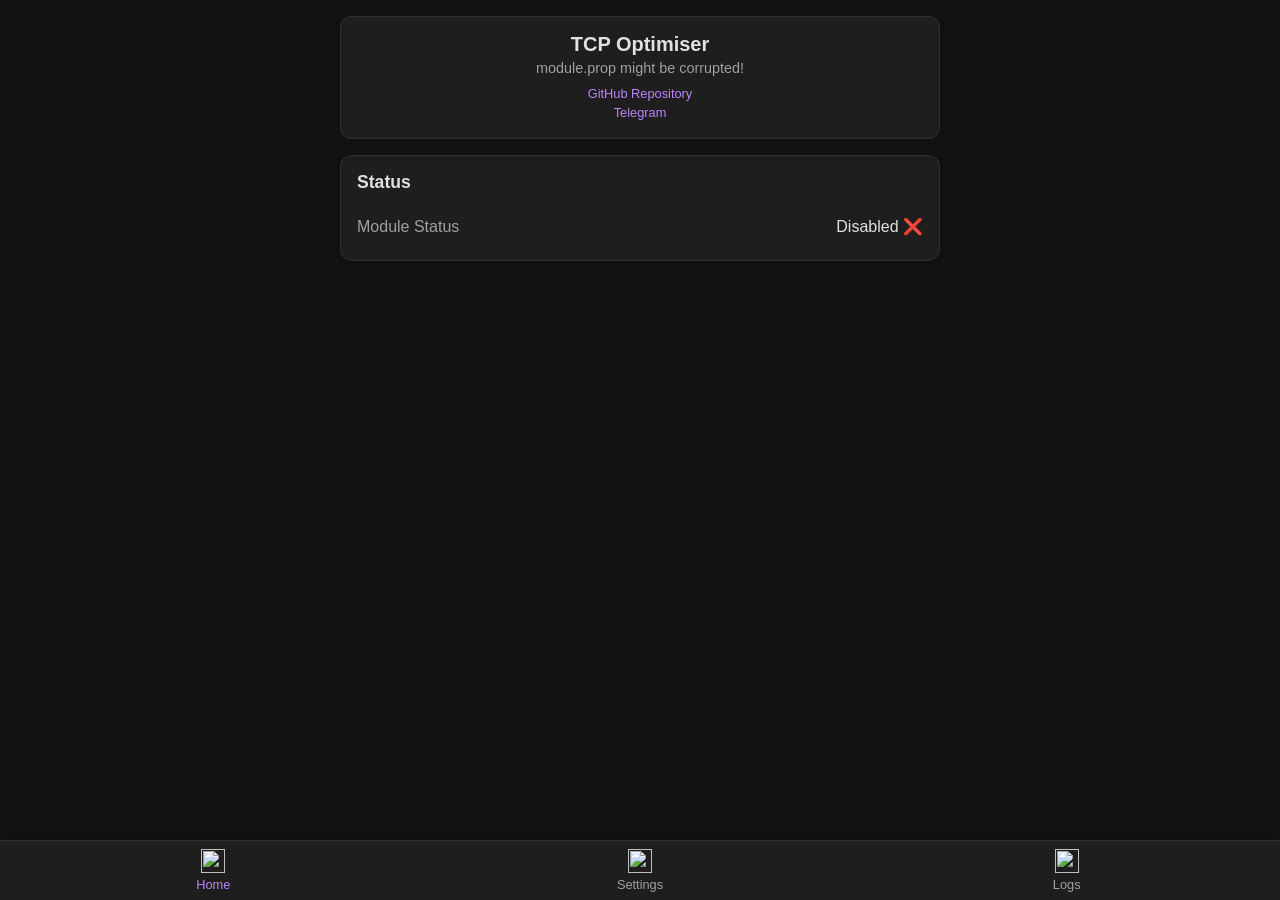
==== module/webroot/index.html @ 57b9441a "Update index.html" ====
<!DOCTYPE html>
<html lang="en">
<head>
	<meta charset="UTF-8">
	<meta
		name="viewport"
		content="width=device-width, initial-scale=1.0, viewport-fit=cover"
	>

	<title>TCP Optimiser</title>

	<!-- MMRL / KernelSU WebUI safe-area insets -->
	<link
		rel="stylesheet"
		type="text/css"
		href="https://mui.kernelsu.org/internal/insets.css"
	>

	<link rel="stylesheet" href="./css/common.css">
	<link rel="stylesheet" href="./css/icons.css">

	<script type="module" src="./js/router.js"></script>
</head>

<body>
	<div class="container">
		<header class="card module-info" aria-labelledby="module-title">
			<div class="module-content">
				<div id="module-title" class="module-name">TCP Optimiser</div>
				<div id="version" class="version">Loading Version...</div>

				<a
					href="#"
					data-value="https://github.com/Bouteillepleine/TCP_Optimiser_Module"
					class="link github"
					rel="noopener noreferrer"
				>
					GitHub Repository
				</a>

				<a
					href="#"
					data-value="https://t.me/anonymous_yolo"
					class="link telegram"
					rel="noopener noreferrer"
				>
					Telegram
				</a>
			</div>
		</header>

		<main id="page-content" class="page-container">
			<div id="current-page" class="page active"></div>
		</main>

		<nav class="footer-nav" aria-label="Main navigation">
			<a href="#" data-page="home" class="nav-item active" aria-label="Home">
				<img src="./icons/home.svg" class="nav-icon" alt="" aria-hidden="true">
				<span class="nav-text">Home</span>
			</a>

			<a href="#" data-page="settings" class="nav-item" aria-label="Settings">
				<img src="./icons/settings.svg" class="nav-icon" alt="" aria-hidden="true">
				<span class="nav-text">Settings</span>
			</a>

			<a href="#" data-page="logs" class="nav-item" aria-label="Logs">
				<img src="./icons/list.svg" class="nav-icon" alt="" aria-hidden="true">
				<span class="nav-text">Logs</span>
			</a>
		</nav>
	</div>
</body>
</html>
---- module/webroot/css/common.css ----
:root {
  --bg-color: #121212;
  --card-bg: #1e1e1e;
  --primary: #bb86fc;
  --text: #e1e1e1;
  --text-secondary: #a0a0a0;
  --border-color: rgba(255, 255, 255, 0.08);
  --border-radius: 12px;
  --spacing: 16px;
  --footer-height: 60px;
  --window-inset-top: 0px;
  --window-inset-bottom: 0px;
}

* {
  margin: 0;
  padding: 0;
  box-sizing: border-box;
  -webkit-tap-highlight-color: transparent;
}

body {
  font-family: -apple-system, BlinkMacSystemFont, 'Segoe UI', Roboto, Oxygen, Ubuntu, Cantarell, sans-serif;
  background-color: var(--bg-color);
  color: var(--text);
  min-height: 100vh;
  position: relative;
  padding: var(--spacing);
  padding-top: calc(var(--spacing) + var(--window-inset-top));
  padding-bottom: calc(var(--footer-height) + var(--spacing) + var(--window-inset-bottom));
}

.container {
  max-width: 600px;
  margin: 0 auto;
  display: grid;
  gap: var(--spacing);
}

.card {
  background-color: var(--card-bg);
  border: 1px solid var(--border-color);
  border-radius: var(--border-radius);
  padding: var(--spacing);
  box-shadow: 0 4px 6px rgba(0, 0, 0, 0.1);
}

.card-header {
  margin-bottom: 16px;
}

.card-header h3 {
  font-size: 1.1rem;
  font-weight: 600;
  color: var(--text);
}

.footer-nav {
  position: fixed;
  bottom: 0;
  left: 0;
  right: 0;
  height: calc(var(--footer-height) + var(--window-inset-bottom));
  padding-bottom: var(--window-inset-bottom);
  background-color: var(--card-bg);
  border-top: 1px solid var(--border-color);
  display: flex;
  justify-content: space-around;
  align-items: center;
  box-shadow: 0 -2px 10px rgba(0, 0, 0, 0.2);
  z-index: 20;
}

.nav-item {
  flex: 1;
  display: flex;
  flex-direction: column;
  align-items: center;
  justify-content: center;
  text-decoration: none;
  color: var(--text-secondary);
  height: 100%;
  transition: color 0.3s, transform 0.2s;
}

.nav-item:active {
  transform: scale(0.96);
}

.nav-item.active {
  color: var(--primary);
}

.nav-icon {
  font-size: 1.4rem;
  margin-bottom: 4px;
}

.nav-text {
  font-size: 0.8rem;
}

.module-content {
  display: flex;
  flex-direction: column;
  align-items: center;
  text-align: center;
  gap: 0;
}

.module-name {
  font-size: 1.25rem;
  font-weight: 600;
}

.version {
  color: var(--text-secondary);
  font-size: 0.9rem;
  margin-top: 4px;
  margin-bottom: 8px;
}

.link {
  color: var(--primary);
  text-decoration: none;
  padding: 2px 0;
  font-size: 0.8rem;
}

.link:active {
  opacity: 0.75;
}

.page {
  opacity: 0;
  transform: translateY(20px);
  transition: opacity 0.4s ease, transform 0.4s ease;
}

.page.active {
  opacity: 1;
  transform: translateY(0);
}
---- module/webroot/css/icons.css ----
/* Icon styles */
.nav-icon {
  display: block;
  width: 24px;
  height: 24px;
  margin-bottom: 4px;
  fill: currentColor;
  stroke: currentColor;
  flex-shrink: 0;
}

.icon {
  display: inline-block;
  width: 1em;
  height: 1em;
  stroke-width: 0;
  stroke: currentColor;
  fill: currentColor;
  vertical-align: -0.125em;
  flex-shrink: 0;
}
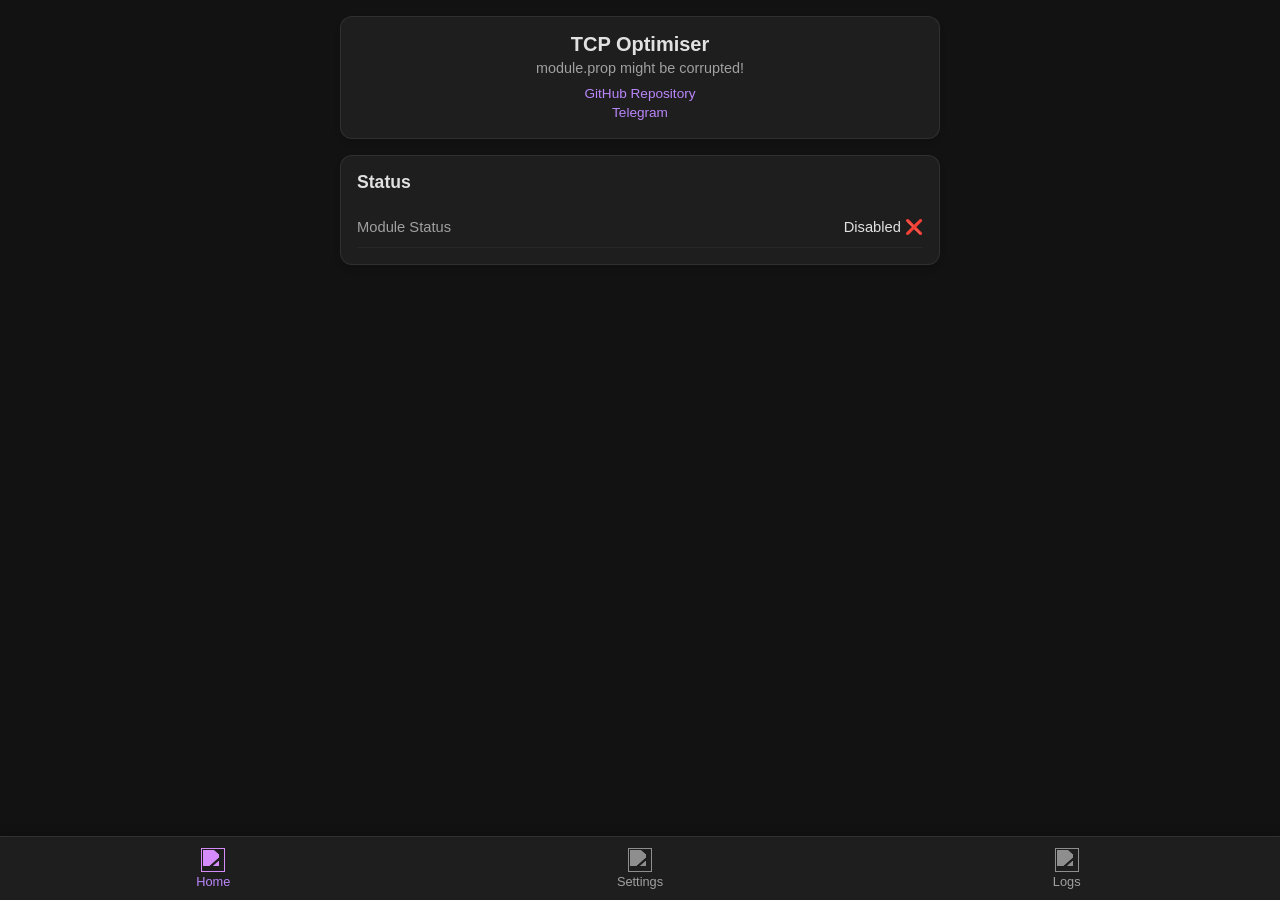
==== commit a16d7f34: "Update index.html" ====
--- a/module/webroot/index.html
+++ b/module/webroot/index.html
@@ -2,6 +2,7 @@
 <html lang="en">
 <head>
 	<meta charset="UTF-8">
+
 	<meta
 		name="viewport"
 		content="width=device-width, initial-scale=1.0, viewport-fit=cover"
@@ -26,13 +27,13 @@
 	<div class="container">
 		<header class="card module-info" aria-labelledby="module-title">
 			<div class="module-content">
-				<div id="module-title" class="module-name">TCP Optimiser</div>
+				<h1 id="module-title" class="module-name">TCP Optimiser</h1>
 				<div id="version" class="version">Loading Version...</div>
 
 				<a
 					href="#"
 					data-value="https://github.com/Bouteillepleine/TCP_Optimiser_Module"
-					class="link github"
+					class="link github external-link"
 					rel="noopener noreferrer"
 				>
 					GitHub Repository
@@ -41,7 +42,7 @@
 				<a
 					href="#"
 					data-value="https://t.me/anonymous_yolo"
-					class="link telegram"
+					class="link telegram external-link"
 					rel="noopener noreferrer"
 				>
 					Telegram
--- a/module/webroot/css/common.css
+++ b/module/webroot/css/common.css
@@ -1,143 +1,256 @@
 :root {
-  --bg-color: #121212;
-  --card-bg: #1e1e1e;
-  --primary: #bb86fc;
-  --text: #e1e1e1;
-  --text-secondary: #a0a0a0;
-  --border-color: rgba(255, 255, 255, 0.08);
-  --border-radius: 12px;
-  --spacing: 16px;
-  --footer-height: 60px;
-  --window-inset-top: 0px;
-  --window-inset-bottom: 0px;
+	--bg-color: #121212;
+	--card-bg: #1e1e1e;
+	--surface-soft: rgba(255, 255, 255, 0.04);
+
+	--primary: #bb86fc;
+	--primary-pressed: #a66df2;
+
+	--text: #e1e1e1;
+	--text-color: var(--text);
+	--text-secondary: #a0a0a0;
+	--text-muted: var(--text-secondary);
+
+	--border-color: rgba(255, 255, 255, 0.08);
+	--border: var(--border-color);
+
+	--input-bg: rgba(255, 255, 255, 0.04);
+	--control-bg: var(--input-bg);
+
+	--button-text: #121212;
+	--accent: var(--primary);
+	--accent-color: var(--primary);
+	--accent-secondary: #a978f5;
+
+	--log-bg: rgba(255, 255, 255, 0.06);
+	--log-text: var(--text);
+
+	--toggle-off: #4b5563;
+
+	--border-radius: 12px;
+	--spacing: 16px;
+	--footer-height: 64px;
+
+	--window-inset-top: 0px;
+	--window-inset-right: 0px;
+	--window-inset-bottom: 0px;
+	--window-inset-left: 0px;
 }
 
 * {
-  margin: 0;
-  padding: 0;
-  box-sizing: border-box;
-  -webkit-tap-highlight-color: transparent;
+	margin: 0;
+	padding: 0;
+	box-sizing: border-box;
+	-webkit-tap-highlight-color: transparent;
+}
+
+html {
+	min-height: 100%;
+	background-color: var(--bg-color);
 }
 
 body {
-  font-family: -apple-system, BlinkMacSystemFont, 'Segoe UI', Roboto, Oxygen, Ubuntu, Cantarell, sans-serif;
-  background-color: var(--bg-color);
-  color: var(--text);
-  min-height: 100vh;
-  position: relative;
-  padding: var(--spacing);
-  padding-top: calc(var(--spacing) + var(--window-inset-top));
-  padding-bottom: calc(var(--footer-height) + var(--spacing) + var(--window-inset-bottom));
+	min-height: 100vh;
+	min-height: 100dvh;
+
+	font-family:
+		-apple-system,
+		BlinkMacSystemFont,
+		'Segoe UI',
+		Roboto,
+		Oxygen,
+		Ubuntu,
+		Cantarell,
+		sans-serif;
+
+	background-color: var(--bg-color);
+	color: var(--text);
+
+	position: relative;
+
+	padding-top: calc(var(--spacing) + var(--window-inset-top));
+	padding-right: calc(var(--spacing) + var(--window-inset-right));
+	padding-bottom: calc(var(--footer-height) + var(--spacing) + var(--window-inset-bottom));
+	padding-left: calc(var(--spacing) + var(--window-inset-left));
+
+	overflow-x: hidden;
+}
+
+button,
+select,
+input,
+textarea {
+	font: inherit;
+}
+
+button {
+	color: inherit;
 }
 
 .container {
-  max-width: 600px;
-  margin: 0 auto;
-  display: grid;
-  gap: var(--spacing);
+	width: 100%;
+	max-width: 600px;
+	margin: 0 auto;
+	display: grid;
+	gap: var(--spacing);
 }
 
 .card {
-  background-color: var(--card-bg);
-  border: 1px solid var(--border-color);
-  border-radius: var(--border-radius);
-  padding: var(--spacing);
-  box-shadow: 0 4px 6px rgba(0, 0, 0, 0.1);
+	background-color: var(--card-bg);
+	border: 1px solid var(--border-color);
+	border-radius: var(--border-radius);
+	padding: var(--spacing);
+	box-shadow: 0 4px 6px rgba(0, 0, 0, 0.1);
 }
 
 .card-header {
-  margin-bottom: 16px;
-}
-
-.card-header h3 {
-  font-size: 1.1rem;
-  font-weight: 600;
-  color: var(--text);
+	margin-bottom: 16px;
+}
+
+.card-header h3,
+.card h3 {
+	font-size: 1.1rem;
+	font-weight: 700;
+	color: var(--text);
+}
+
+.page-container {
+	min-height: 0;
+}
+
+.page {
+	opacity: 0;
+	transform: translateY(20px);
+	transition:
+		opacity 0.28s ease,
+		transform 0.28s ease;
+}
+
+.page.active {
+	opacity: 1;
+	transform: translateY(0);
 }
 
 .footer-nav {
-  position: fixed;
-  bottom: 0;
-  left: 0;
-  right: 0;
-  height: calc(var(--footer-height) + var(--window-inset-bottom));
-  padding-bottom: var(--window-inset-bottom);
-  background-color: var(--card-bg);
-  border-top: 1px solid var(--border-color);
-  display: flex;
-  justify-content: space-around;
-  align-items: center;
-  box-shadow: 0 -2px 10px rgba(0, 0, 0, 0.2);
-  z-index: 20;
+	position: fixed;
+	left: 0;
+	right: 0;
+	bottom: 0;
+
+	height: calc(var(--footer-height) + var(--window-inset-bottom));
+	padding-bottom: var(--window-inset-bottom);
+
+	background-color: var(--card-bg);
+	border-top: 1px solid var(--border-color);
+
+	display: flex;
+	justify-content: space-around;
+	align-items: center;
+
+	box-shadow: 0 -2px 10px rgba(0, 0, 0, 0.2);
+	z-index: 20;
 }
 
 .nav-item {
-  flex: 1;
-  display: flex;
-  flex-direction: column;
-  align-items: center;
-  justify-content: center;
-  text-decoration: none;
-  color: var(--text-secondary);
-  height: 100%;
-  transition: color 0.3s, transform 0.2s;
+	flex: 1;
+	height: var(--footer-height);
+
+	display: flex;
+	flex-direction: column;
+	align-items: center;
+	justify-content: center;
+
+	text-decoration: none;
+	color: var(--text-secondary);
+
+	transition:
+		color 0.2s ease,
+		transform 0.2s ease,
+		opacity 0.2s ease;
 }
 
 .nav-item:active {
-  transform: scale(0.96);
+	transform: scale(0.96);
 }
 
 .nav-item.active {
-  color: var(--primary);
+	color: var(--primary);
 }
 
 .nav-icon {
-  font-size: 1.4rem;
-  margin-bottom: 4px;
+	width: 24px;
+	height: 24px;
+	margin-bottom: 4px;
+
+	display: block;
+	object-fit: contain;
+	filter: brightness(0) saturate(100%) invert(70%);
+	opacity: 0.95;
+}
+
+.nav-item.active .nav-icon {
+	filter:
+		brightness(0)
+		saturate(100%)
+		invert(74%)
+		sepia(58%)
+		saturate(3795%)
+		hue-rotate(220deg)
+		brightness(101%)
+		contrast(98%);
+	opacity: 1;
 }
 
 .nav-text {
-  font-size: 0.8rem;
+	font-size: 0.8rem;
+	line-height: 1;
+}
+
+.module-info {
+	overflow: hidden;
 }
 
 .module-content {
-  display: flex;
-  flex-direction: column;
-  align-items: center;
-  text-align: center;
-  gap: 0;
+	display: flex;
+	flex-direction: column;
+	align-items: center;
+	text-align: center;
+	gap: 0;
 }
 
 .module-name {
-  font-size: 1.25rem;
-  font-weight: 600;
+	font-size: 1.25rem;
+	font-weight: 700;
 }
 
 .version {
-  color: var(--text-secondary);
-  font-size: 0.9rem;
-  margin-top: 4px;
-  margin-bottom: 8px;
+	color: var(--text-secondary);
+	font-size: 0.9rem;
+	margin-top: 4px;
+	margin-bottom: 8px;
 }
 
 .link {
-  color: var(--primary);
-  text-decoration: none;
-  padding: 2px 0;
-  font-size: 0.8rem;
+	color: var(--primary);
+	text-decoration: none;
+	padding: 2px 0;
+	font-size: 0.85rem;
 }
 
 .link:active {
-  opacity: 0.75;
-}
-
-.page {
-  opacity: 0;
-  transform: translateY(20px);
-  transition: opacity 0.4s ease, transform 0.4s ease;
-}
-
-.page.active {
-  opacity: 1;
-  transform: translateY(0);
-}
+	opacity: 0.75;
+}
+
+@media (max-width: 360px) {
+	:root {
+		--spacing: 14px;
+	}
+
+	.card {
+		padding: 14px;
+	}
+
+	.nav-text {
+		font-size: 0.75rem;
+	}
+}
--- a/module/webroot/css/icons.css
+++ b/module/webroot/css/icons.css
@@ -1,21 +1,74 @@
-/* Icon styles */
+/* Shared icon behavior */
+.icon,
 .nav-icon {
-  display: block;
-  width: 24px;
-  height: 24px;
-  margin-bottom: 4px;
-  fill: currentColor;
-  stroke: currentColor;
-  flex-shrink: 0;
+	flex-shrink: 0;
+	color: currentColor;
 }
 
+/* Bottom navigation icons */
+.nav-icon {
+	display: block;
+	width: 24px;
+	height: 24px;
+	margin-bottom: 4px;
+}
+
+/* Inline SVG icons */
+svg.nav-icon,
+svg.icon {
+	fill: currentColor;
+	stroke: currentColor;
+}
+
+/* Generic inline icon */
 .icon {
-  display: inline-block;
-  width: 1em;
-  height: 1em;
-  stroke-width: 0;
-  stroke: currentColor;
-  fill: currentColor;
-  vertical-align: -0.125em;
-  flex-shrink: 0;
+	display: inline-block;
+	width: 1em;
+	height: 1em;
+	vertical-align: -0.125em;
 }
+
+/* SVG-only properties */
+svg.icon {
+	stroke-width: 0;
+}
+
+/*
+ * External SVG images used like:
+ * <img src="./icons/home.svg" class="nav-icon" alt="">
+ *
+ * CSS cannot apply fill/currentColor inside external SVG files.
+ * Use filters for predictable coloring in Android WebView.
+ */
+img.nav-icon {
+	object-fit: contain;
+	opacity: 0.9;
+
+	filter:
+		brightness(0)
+		saturate(100%)
+		invert(66%)
+		sepia(0%)
+		saturate(1%)
+		hue-rotate(170deg)
+		brightness(94%)
+		contrast(88%);
+}
+
+.nav-item.active img.nav-icon {
+	opacity: 1;
+
+	filter:
+		brightness(0)
+		saturate(100%)
+		invert(74%)
+		sepia(58%)
+		saturate(3795%)
+		hue-rotate(220deg)
+		brightness(101%)
+		contrast(98%);
+}
+
+.nav-item.active svg.nav-icon {
+	color: var(--primary);
+}
